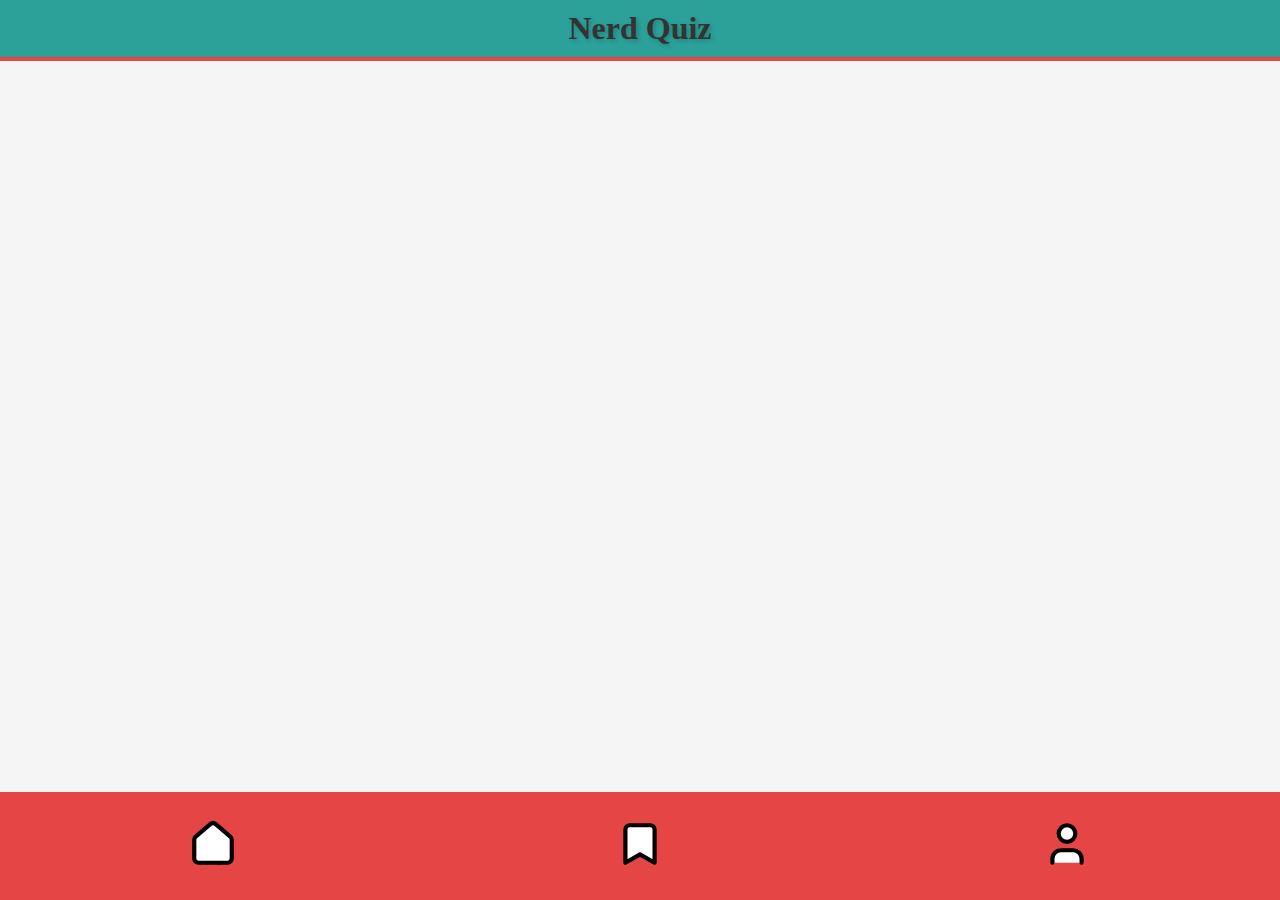
==== bookmark.html @ f30285ca "add content to bookmark.html and hide cards" ====
<!DOCTYPE html>
<html lang="en">
  <head>
    <meta charset="UTF-8" />
    <meta name="viewport" content="width=device-width, initial-scale=1.0" />
    <title>Home</title>
    <link rel="stylesheet" href="styles.css" />
  </head>
  <body>
    <header>
      <h1>Nerd Quiz</h1>
    </header>
    <main class="content">
      <article class="card" hidden>
        <img class="bookmark" src="assets/bookmark.svg" alt="bookmark" />
        <h2 class="card-headline">Comics</h2>
        <div class="card-content">
          <p class="card-text">When was Bruce Wayne born?</p>
          <button class="answer-button">Show Answer</button>
          <p class="answer-text" hidden>February 19th 1939</p>
        </div>
        <div>
          <ul class="tags">
            <li class="item">#Comics</li>
            <li class="item">#Fantasy</li>
            <li class="item">#Batman</li>
          </ul>
        </div>
      </article>

      <article class="card" hidden>
        <img class="bookmark" src="assets/bookmark.svg" alt="bookmark" />
        <h2 class="card-headline">Video Games</h2>
        <div class="card-content">
          <p class="card-text">
            What is the name of the continent in the Trails of series?
          </p>
          <button class="answer-button">Show Answer</button>
          <p class="answer-text" hidden>Zemuria</p>
        </div>
        <div>
          <ul class="tags">
            <li class="item">#RPG</li>
            <li class="item">#Japan</li>
            <li class="item">#Fantasy</li>
          </ul>
        </div>
      </article>

      <article class="card" hidden>
        <img class="bookmark" src="assets/bookmark.svg" alt="bookmark" />
        <h2 class="card-headline">Movies</h2>
        <div class="card-content">
          <p class="card-text">Who is the director of Aliens?</p>
          <button class="answer-button">Show Answer</button>
          <p class="answer-text" hidden>James Cameron</p>
        </div>
        <div>
          <ul class="tags">
            <li class="item">#Movie</li>
            <li class="item">#Horror</li>
            <li class="item">#Science Fiction</li>
          </ul>
        </div>
      </article>

      <article class="card" hidden>
        <img class="bookmark" src="assets/bookmark.svg" alt="bookmark" />
        <h2 class="card-headline">Anime</h2>
        <div class="card-content">
          <p class="card-text">
            What is the name of the Titan from Eren Jaeger?
          </p>
          <button class="answer-button">Show Answer</button>
          <p class="answer-text" hidden>Attack Titan</p>
        </div>
        <div>
          <ul class="tags">
            <li class="item">#Anime</li>
            <li class="item">#Attack on Titan</li>
            <li class="item">#Horror</li>
          </ul>
        </div>
      </article>
    </main>
    <footer>
      <nav class="navbar">
        <a href="/"><img class="test" src="assets/house.svg" alt="home" /></a>
        <a href="bookmark.html">
          <img class="test" src="assets/bookmark.svg" alt="bookmark" />
        </a>
        <a href=""><img class="test" src="assets/user.svg" alt="profile" /></a>
      </nav>
    </footer>
  </body>
</html>
---- styles.css ----
@import url("global.css");

.content {
  width: 90%;
  margin: 0 auto;
  padding: 40px 0;
  display: flex;
  flex-direction: column;
  align-items: center;
  gap: 25px;
}

.card {
  width: 100%;
  position: relative;
  background-color: var(--card-background);
  border: 3px solid var(--secondary-color);
  border-radius: 20px;
  box-shadow: 0 8px 16px var(--box-shadow);
}

.bookmark {
  position: absolute;
  top: -18px;
  right: 5px;
  width: 45px;
  height: auto;
}

.card-content {
  display: flex;
  flex-direction: column;
  align-items: center;
}

.card-headline {
  margin: 35px 145px 0 8px;
  color: var(--primary-color);
  font-weight: bold;
}

.card-text {
  margin: 12px 30px 30px;
  color: var(--text-color);
  line-height: 1.6;
}

.answer-button {
  padding: 12px 45px;
  background-color: var(--secondary-color);
  color: var(--text-color);
  border: none;
  border-radius: 25px;
  font-weight: bold;
  text-transform: uppercase;
  letter-spacing: 1px;
}

.answer-text {
  margin-top: 40px;
  color: var(--text-color);
}

.tags {
  list-style: none;
  display: flex;
  flex-wrap: wrap;
  gap: 8px;
  margin: 25px 0 15px;
  padding: 8px;
}

.item {
  padding: 4px 12px;
  margin-top: 12px;
  border: 1px solid var(--primary-color);
  border-radius: 20px;
  background-color: transparent;
  color: var(--primary-color);
  font-size: 0.8em;
}

.navbar {
  position: fixed;
  bottom: 0;
  width: 100%;
  height: 12%;
  display: flex;
  align-items: center;
  justify-content: space-around;
  background-color: var(--secondary-color);
}

.test {
  width: 50px;
}
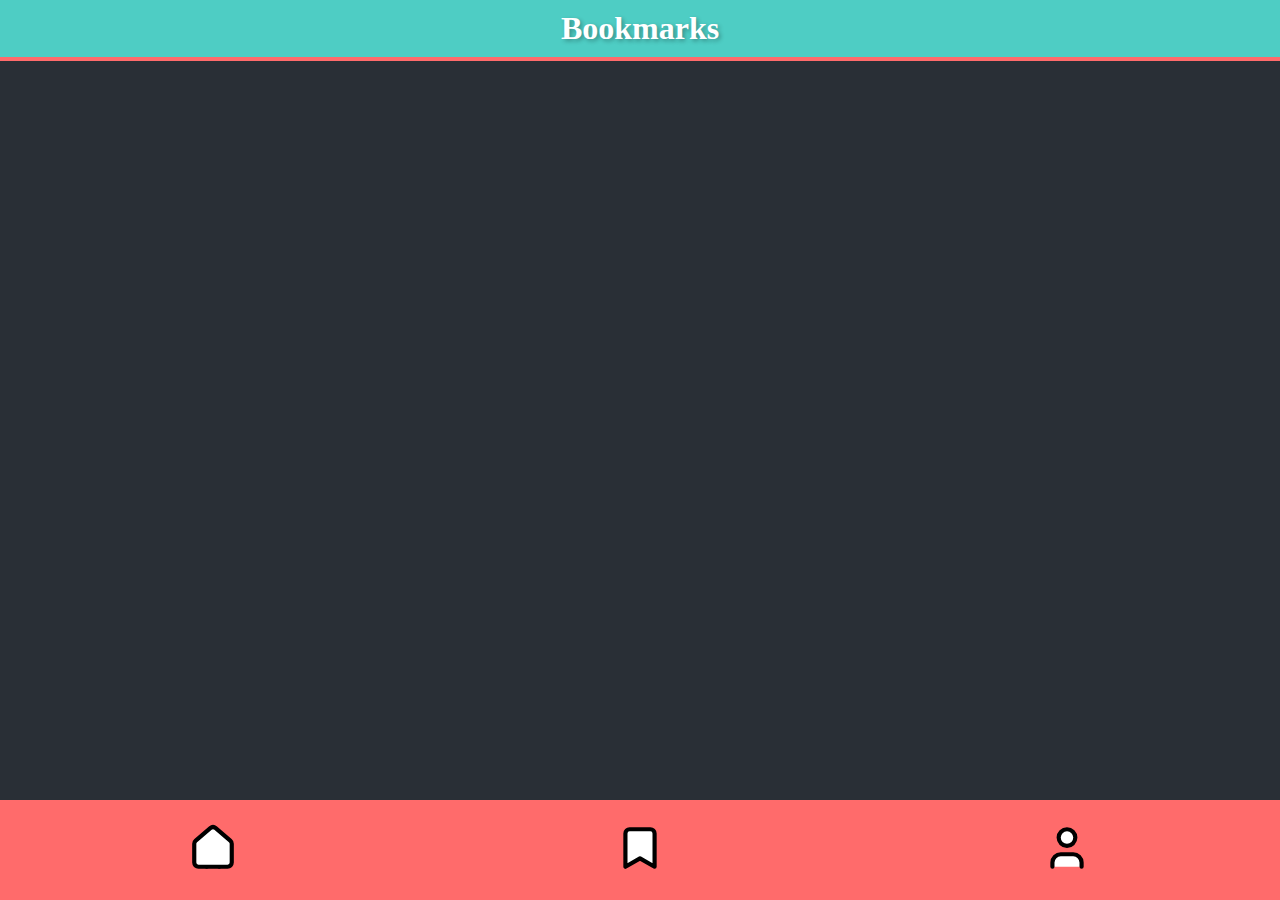
==== commit 53004262: "add profile.html, add content, adjust content and css" ====
--- a/bookmark.html
+++ b/bookmark.html
@@ -3,12 +3,12 @@
   <head>
     <meta charset="UTF-8" />
     <meta name="viewport" content="width=device-width, initial-scale=1.0" />
-    <title>Home</title>
+    <title>Bookmark</title>
     <link rel="stylesheet" href="styles.css" />
   </head>
   <body>
     <header>
-      <h1>Nerd Quiz</h1>
+      <h1>Bookmarks</h1>
     </header>
     <main class="content">
       <article class="card" hidden>
@@ -85,11 +85,15 @@
     </main>
     <footer>
       <nav class="navbar">
-        <a href="/"><img class="test" src="assets/house.svg" alt="home" /></a>
+        <a href="index.html">
+          <img class="navbar-icon" src="assets/house.svg" alt="home" />
+        </a>
         <a href="bookmark.html">
-          <img class="test" src="assets/bookmark.svg" alt="bookmark" />
+          <img class="navbar-icon" src="assets/bookmark.svg" alt="bookmark" />
         </a>
-        <a href=""><img class="test" src="assets/user.svg" alt="profile" /></a>
+        <a href="profile.html">
+          <img class="navbar-icon" src="assets/user.svg" alt="profile" />
+        </a>
       </nav>
     </footer>
   </body>
--- a/styles.css
+++ b/styles.css
@@ -13,6 +13,7 @@
 .card {
   width: 100%;
   position: relative;
+  margin-bottom: 20px;
   background-color: var(--card-background);
   border: 3px solid var(--secondary-color);
   border-radius: 20px;
@@ -84,13 +85,32 @@
   position: fixed;
   bottom: 0;
   width: 100%;
-  height: 12%;
+  height: 100px;
   display: flex;
   align-items: center;
   justify-content: space-around;
   background-color: var(--secondary-color);
 }
 
-.test {
+.navbar-icon {
   width: 50px;
 }
+
+.user {
+  display: flex;
+  justify-content: center;
+  align-items: center;
+  gap: 10%;
+}
+
+.user-headline {
+  color: var(--primary-color);
+  font-weight: bold;
+}
+
+.user-image {
+  vertical-align: middle;
+  border-radius: 50%;
+  border: 2px solid var(--primary-color);
+  margin: auto 0;
+}
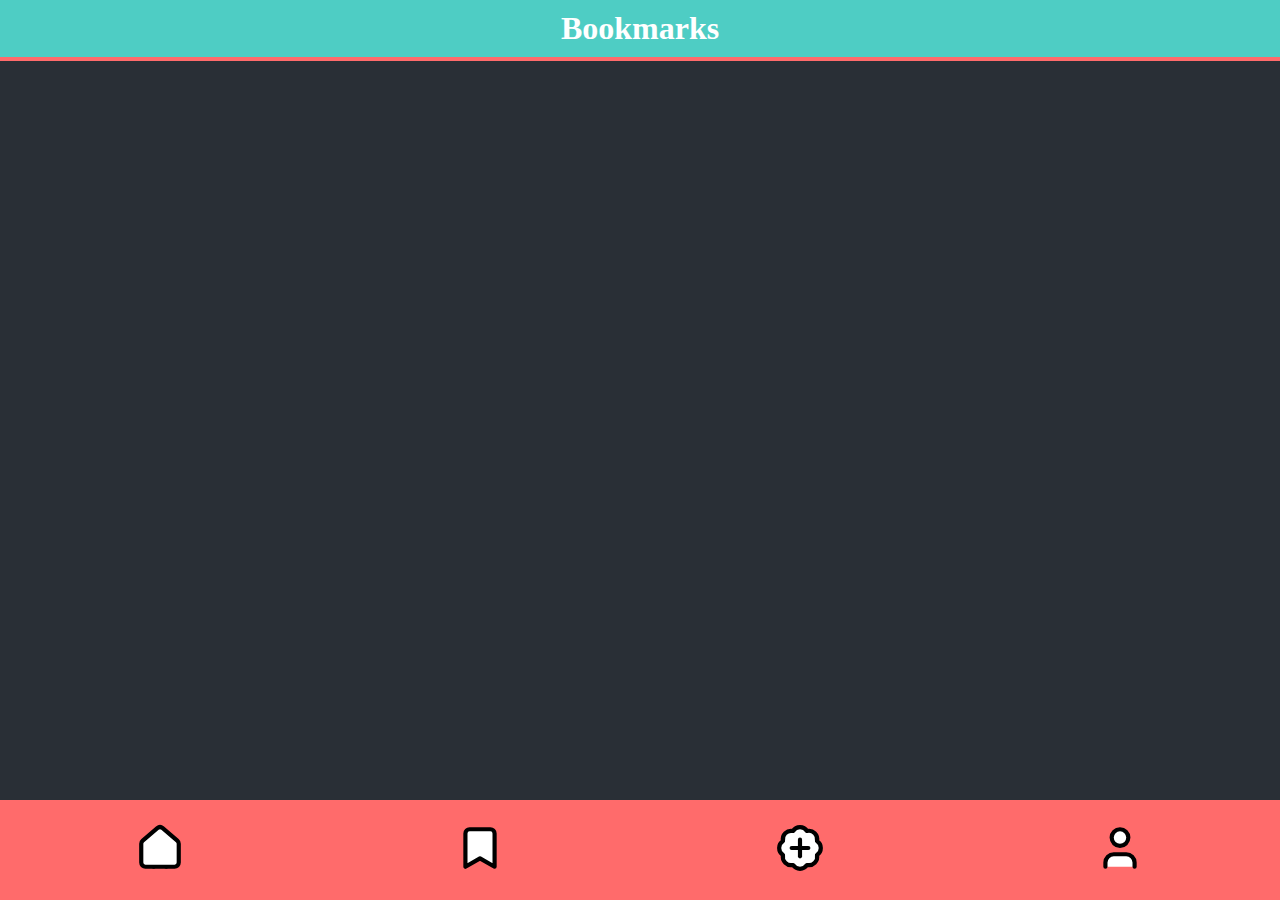
==== commit 361bf096: "add question-page" ====
--- a/bookmark.html
+++ b/bookmark.html
@@ -5,6 +5,7 @@
     <meta name="viewport" content="width=device-width, initial-scale=1.0" />
     <title>Bookmark</title>
     <link rel="stylesheet" href="styles.css" />
+    <script src="script.js" defer></script>
   </head>
   <body>
     <header>
@@ -91,6 +92,9 @@
         <a href="bookmark.html">
           <img class="navbar-icon" src="assets/bookmark.svg" alt="bookmark" />
         </a>
+        <a href="question.html">
+          <img class="navbar-icon" src="assets/badge-plus.svg" alt="question" />
+        </a>
         <a href="profile.html">
           <img class="navbar-icon" src="assets/user.svg" alt="profile" />
         </a>
--- a/styles.css
+++ b/styles.css
@@ -1,116 +1,8 @@
 @import url("global.css");
-
-.content {
-  width: 90%;
-  margin: 0 auto;
-  padding: 40px 0;
-  display: flex;
-  flex-direction: column;
-  align-items: center;
-  gap: 25px;
-}
-
-.card {
-  width: 100%;
-  position: relative;
-  margin-bottom: 20px;
-  background-color: var(--card-background);
-  border: 3px solid var(--secondary-color);
-  border-radius: 20px;
-  box-shadow: 0 8px 16px var(--box-shadow);
-}
-
-.bookmark {
-  position: absolute;
-  top: -18px;
-  right: 5px;
-  width: 45px;
-  height: auto;
-}
-
-.card-content {
-  display: flex;
-  flex-direction: column;
-  align-items: center;
-}
-
-.card-headline {
-  margin: 35px 145px 0 8px;
-  color: var(--primary-color);
-  font-weight: bold;
-}
-
-.card-text {
-  margin: 12px 30px 30px;
-  color: var(--text-color);
-  line-height: 1.6;
-}
-
-.answer-button {
-  padding: 12px 45px;
-  background-color: var(--secondary-color);
-  color: var(--text-color);
-  border: none;
-  border-radius: 25px;
-  font-weight: bold;
-  text-transform: uppercase;
-  letter-spacing: 1px;
-}
-
-.answer-text {
-  margin-top: 40px;
-  color: var(--text-color);
-}
-
-.tags {
-  list-style: none;
-  display: flex;
-  flex-wrap: wrap;
-  gap: 8px;
-  margin: 25px 0 15px;
-  padding: 8px;
-}
-
-.item {
-  padding: 4px 12px;
-  margin-top: 12px;
-  border: 1px solid var(--primary-color);
-  border-radius: 20px;
-  background-color: transparent;
-  color: var(--primary-color);
-  font-size: 0.8em;
-}
-
-.navbar {
-  position: fixed;
-  bottom: 0;
-  width: 100%;
-  height: 100px;
-  display: flex;
-  align-items: center;
-  justify-content: space-around;
-  background-color: var(--secondary-color);
-}
-
-.navbar-icon {
-  width: 50px;
-}
-
-.user {
-  display: flex;
-  justify-content: center;
-  align-items: center;
-  gap: 10%;
-}
-
-.user-headline {
-  color: var(--primary-color);
-  font-weight: bold;
-}
-
-.user-image {
-  vertical-align: middle;
-  border-radius: 50%;
-  border: 2px solid var(--primary-color);
-  margin: auto 0;
-}
+@import url("components/card.css");
+@import url("components/button.css");
+@import url("components/tags.css");
+@import url("components/navbar.css");
+@import url("components/user-profile.css");
+@import url("components/counter.css");
+@import url("components/theme-switch.css");
